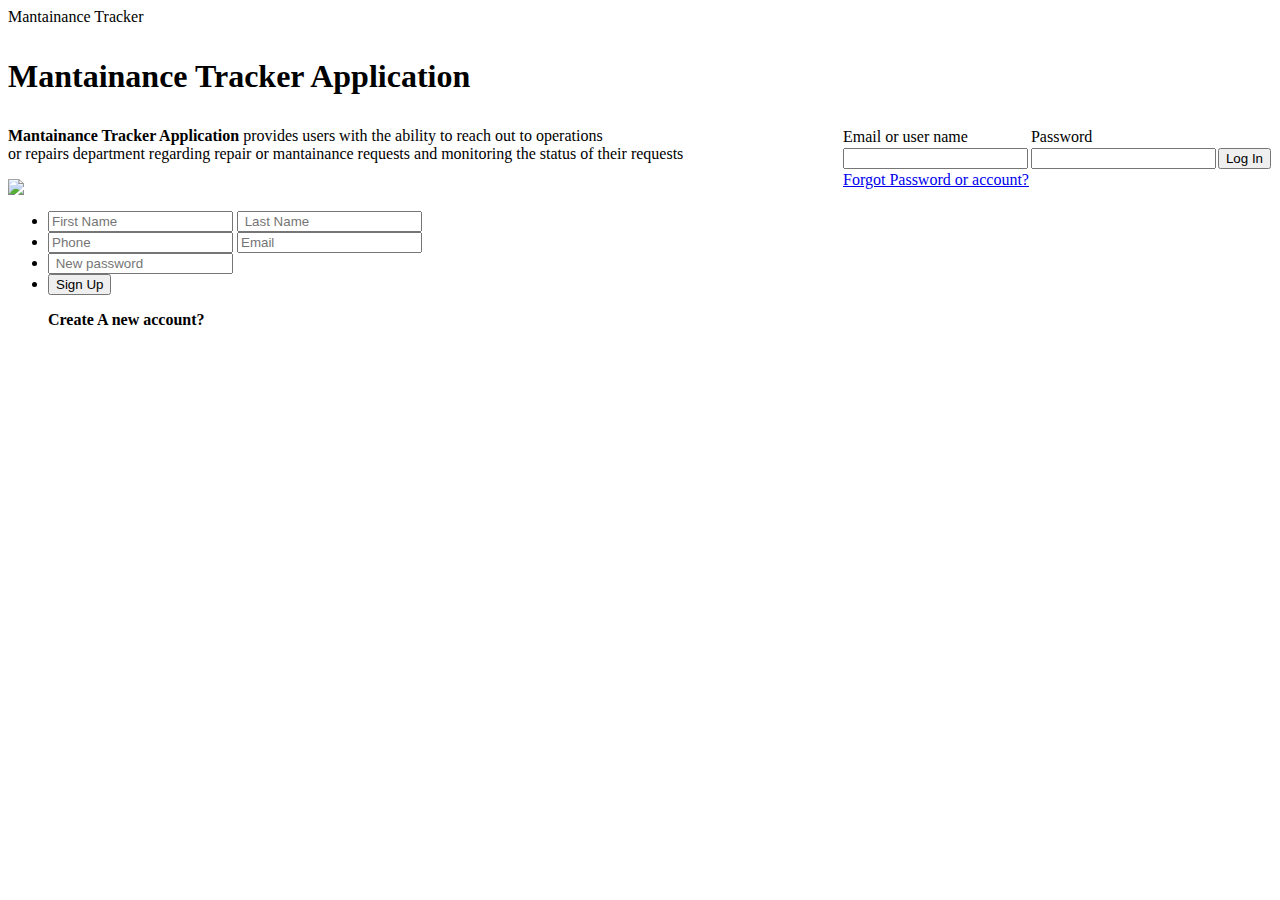
==== index.html @ c5ee2947 "Add UI folder,index  and readme file" ====
<html>
    <head>
        <meta charset="utf-8"/>
        <meta htpp-eqiv="X-UA-Comaptible" content="IE=edge">
        <tittle>Mantainance Tracker </tittle>
        <meta name="viewport" content="width=device-width, initial-scale=1"/>
        <link rel="stylesheet" type="text/css" media="screen" href="mantainance.css"/>
    </head>
    <body  >
        <div class="menu">
                <h1>
                        <p> Mantainance Tracker Application</p>  </h1>
                        
                        <div class="header">
                                <form class="loginform">
                               <table cellspacing="0" role="presentation" align="right">
                                   <tbody>
                                       <tr>
                                         <td class="signin">
                                             <label for = "email">Email or user name</label>
                                         </td>  
                                         <td class="signin"><label for ="pass">Password</label></td>
                                       </tr>
                                       <tr>
                                           <td >
                                                   <input type="email" class="inputtext" name="email" id="email" tabindex="1" data-testid="royal_email">
                                           </td>
                                           <td>
                                                   <input type="password" class="inputtext" name="pass" id="pass" tabindex="2" data-testid="royal_pass">
                                           </td>
                                           <td>
                                                   <label class="ButtonConfirm" id="loginbutton" for="loginbutton">
                                                       <input value="Log In" aria-label="Log In" tabindex="4" data-testid="royal_login_button" type="submit" id="submit">
                                                   </label>
                                           </td>
                                       </tr>
                                       <tr>
                                           <td class="loginform-labelfeild">
                                               <div>
                                                   <a href="mantainanceTAreset.html">Forgot Password or account?</a>
                                               </div>
                                           </td>
                                       </tr>
                                    </tbody>   
                               </table>
                            
                           </form>
                       
                        </div>
                    </div> 
                                            
             <div class="left" float="align-left">
                    <p><strong>Mantainance Tracker Application</strong>
                        provides users with the ability to reach out to operations<br> or repairs department regarding  repair or mantainance requests and monitoring the status of their requests</p>

             </div>

            
             <div id="signup">
                    <img src="download0.jpeg" id="image">
                    <form class="signup">
                            <ul>
                            <li>
                                <input type="text" name="field1" class="field-style field-split align-left" placeholder="First Name" />
                                <input type="text" name="field2" class="field-style field-split align-right" placeholder=" Last Name" />
                            
                            </li>
                            <li>
                                <input type="text" name="field3" class="field-style field-split align-left" placeholder="Phone" />
                                <input type="email" name="field4" class="field-style field-split align-right" placeholder="Email" />
                            </li>
                            <li>
                            <input type="password" name="field3" class="field-style field-full align-none" placeholder=" New password" />
                            </li>
                            <li>
                            <input type="submit" value="Sign Up" />
                            <p id="create"><strong>Create A new account?</p>
                            </li>
                            </ul>
                            </form>  
                                
                </div>  

                
              
                   
        </body>
</html>
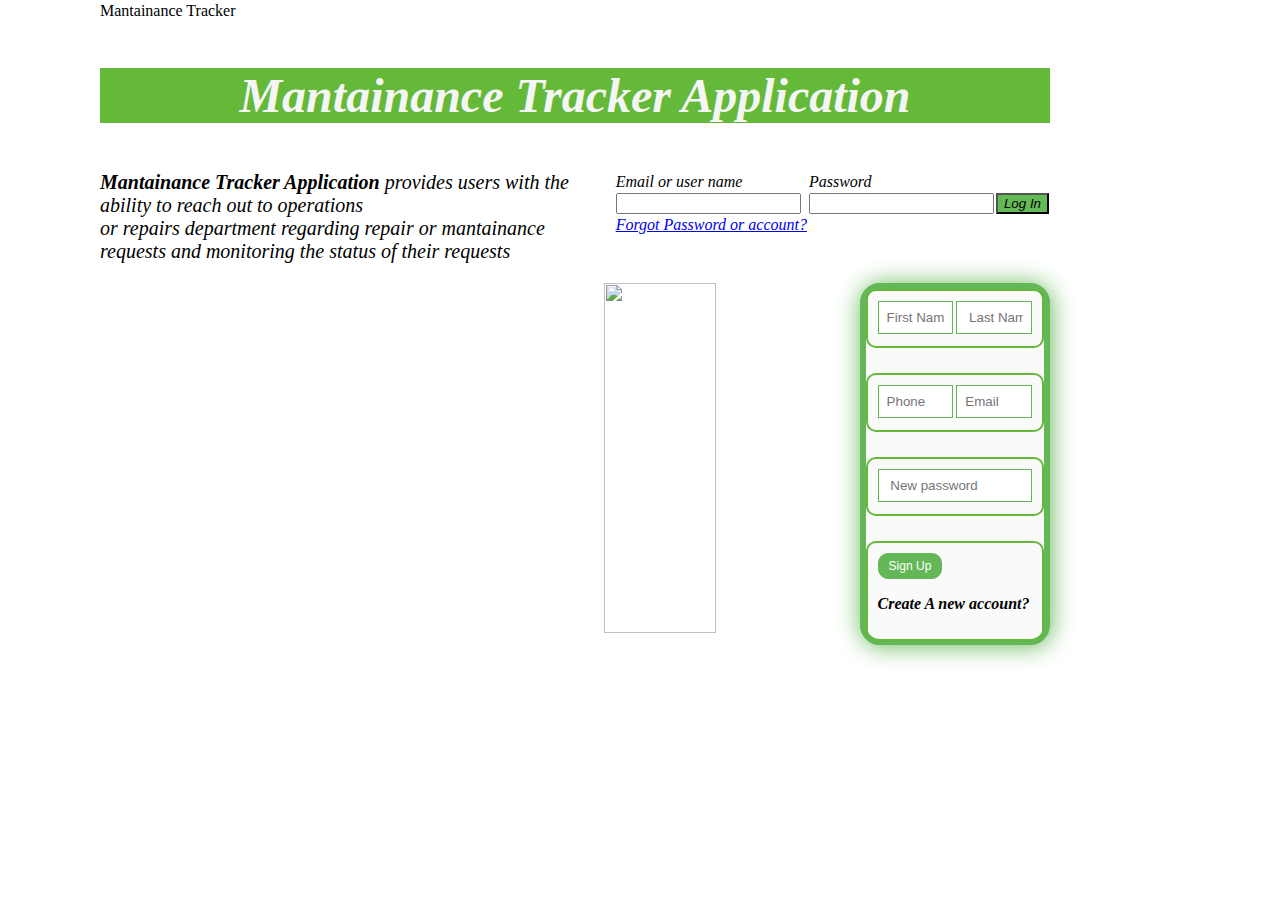
==== commit 50b9b51f: "Change the link to css file to UI/maintenance" ====
--- a/index.html
+++ b/index.html
@@ -4,7 +4,7 @@
         <meta htpp-eqiv="X-UA-Comaptible" content="IE=edge">
         <tittle>Mantainance Tracker </tittle>
         <meta name="viewport" content="width=device-width, initial-scale=1"/>
-        <link rel="stylesheet" type="text/css" media="screen" href="mantainance.css"/>
+        <link rel="stylesheet" type="text/css" media="screen" href="UI/mantainance.css"/>
     </head>
     <body  >
         <div class="menu">
--- a/UI/mantainance.css
+++ b/UI/mantainance.css
@@ -0,0 +1,219 @@
+
+h1{
+    color:whitesmoke;
+    font-size: 3em;
+    font-style: italic;
+    text-align: center;
+    background-color:rgb(100, 186, 56);
+   }
+.pageinfo{
+    font-size: 2.0em;
+}
+#signupinfo{
+    font-style: italic;
+}
+#signininfo{
+    font-style: italic;
+}
+
+.center.align{
+    text-align: center;
+}
+.signin{
+    justify-content: center;
+}
+li{
+    display: inline-block;
+    border-color: rgb(100, 186, 56); padding: 10px;
+    border: 2px solid rgb(100, 186, 56);
+    border-radius: 10px;
+    
+}
+
+ul {
+    display: inline;
+    margin: 0;
+    padding: 0;
+}
+ul li {display: inline-block;}
+ul li:hover {background:white;}
+ul li:hover ul {display: block;}
+ul li ul {
+    position: absolute;
+    width: 200px;
+    display: none;
+}
+a:hover {
+    background: rgb(100, 186, 56);
+       width: 200px;
+       background: white;
+       
+}
+.topnav
+{
+    background-color:whitesmoke;
+    overflow: hidden;
+    padding-top:0px;
+}
+
+
+
+.header{
+      background-color:rgb(100, 183, 86);
+    }
+    
+    table{
+        
+        display:table;
+        padding-top:1px;
+        font-family: 'Times New Roman';
+        font-style: italic;
+        text-decoration-color: whitesmoke;
+       
+        
+    }
+    
+    #submit {
+        background-color: rgb(100, 186, 86);
+        font-style: italic;
+    }
+    form.signup{
+        float:right;
+        width:40%;
+        height: 350px;
+       
+    }
+    #signup{
+        float: right;
+        height: 400px;
+    }
+.signup{
+    max-width: 450px;
+    background: #FAFAFA;
+    padding: 30px;
+    margin: 50px auto;
+    box-shadow: 1px 1px 25px rgb(100,183,86);
+    border-radius: 20px;
+    border: 6px solid rgb(100,183,86);
+    float: right;
+
+}
+.signup{
+    padding:0;
+    margin:0;
+    list-style:none;
+
+}
+.signup ul li{
+    display: block;
+    margin-bottom: 25px;
+    min-height: 35px;
+}
+.signup ul li  .field-style{
+    box-sizing: border-box; 
+    -webkit-box-sizing: border-box;
+    -moz-box-sizing: border-box; 
+    padding: 8px;
+    outline: none;
+    border: 1px solid rgb(100, 183, 86);
+    
+}.signup ul li  .field-style:focus{
+    box-shadow: 0 0 5px wheat;
+    border:1px solid wheat;
+}
+.signup ul li .field-split{
+    width: 49%;
+}
+.signup ul li .field-full{
+    width: 100%;
+}
+.signup ul li input.align-left{
+    float:left;
+}
+.signup ul li input.align-right{
+    float:right;
+}
+.signup ul li textarea{
+    width: 100%;
+    height: 100px;
+}
+.signup ul li input[type="button"], 
+.signup ul li input[type="submit"] {
+    -moz-box-shadow: inset 0px 1px 0px 0px wheat;
+    -webkit-box-shadow: inset 0px 1px 0px 0px wheat;
+    box-shadow: inset 0px 1px 0px 0px rgb(100, 183, 86);
+    background-color:rgb(100, 183, 86);
+    border: 1px solid rgb(100, 183, 86);
+    display: inline-block;
+    cursor: pointer;
+    color: #FFFFFF;
+    padding: 5px 10px;
+    text-decoration: none;
+    font: 12px Arial, sans-serif;
+    border-radius: 10px;
+
+    }
+.signup ul li input[type="button"]:hover, 
+.signup ul li input[type="submit"]:hover {
+    background: linear-gradient(to bottom, rgb(100,183,86) 5%, rgb(100,183,86) 100%);
+    background-color: whitesmoke;
+}
+.content{
+    max-width: 500px;
+    margin: auto;
+}
+body {  margin-left: 100px;
+    margin-right: 100px;
+    margin-top: 0px;
+    width:950;
+    height:685;
+    align-content: center;
+ }
+ .left{
+     padding-right: 450px;
+     font-style: italic;
+     font-size:20px;
+ }
+ #image{
+
+     float: left;
+     padding-top: 0px;
+     width:50%;
+     height:350px;
+     
+ }
+ #requestform{
+    background: #FAFAFA;
+    padding: 30px;
+    margin: 0px auto;
+    box-shadow: 1px 1px 25px rgb(100,183,86);
+    border-radius: 20px;
+    border: 6px solid rgb(100,183,86);
+    float: left;
+    padding-top: 0px;
+ }
+ #act{
+     padding-top:20px;
+     padding-bottom: 0px; 
+     border-radius: 50px;
+ }
+ #admin{
+     float:right;
+ }
+ .landing
+ {
+     padding-top: 0px;
+     
+ }
+ #create{
+     font-style: italic;
+    
+ }
+ #checkrequest{
+     float:right;
+ }
+ button{
+     color:whitesmoke;
+     background-color: rgb(100, 186, 56);
+ }
+ 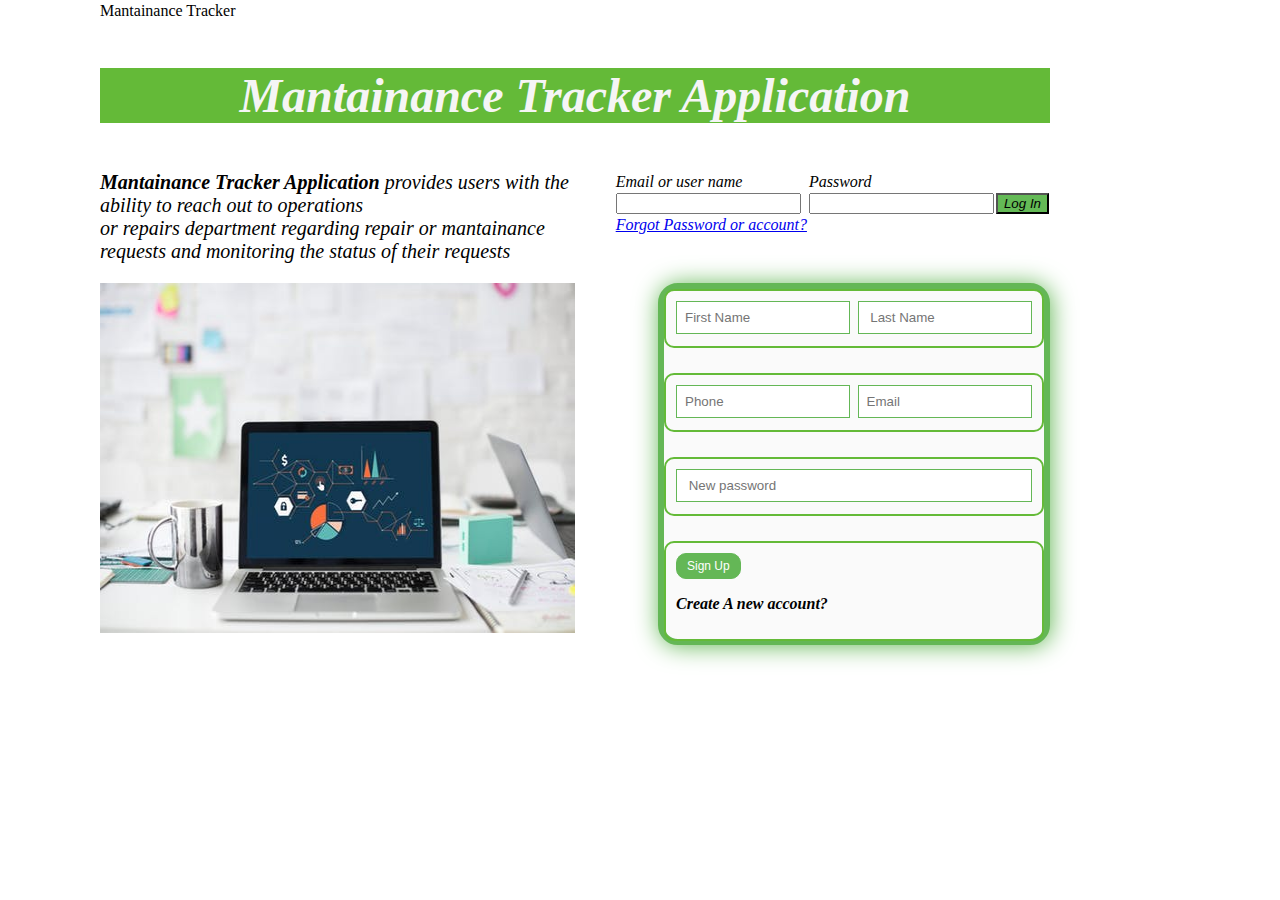
==== commit 94648bb9: "Change the image source to UI/download01.jpeg" ====
--- a/index.html
+++ b/index.html
@@ -57,7 +57,7 @@
 
             
              <div id="signup">
-                    <img src="download0.jpeg" id="image">
+                    <img src="UI/download0.jpeg" id="image">
                     <form class="signup">
                             <ul>
                             <li>
